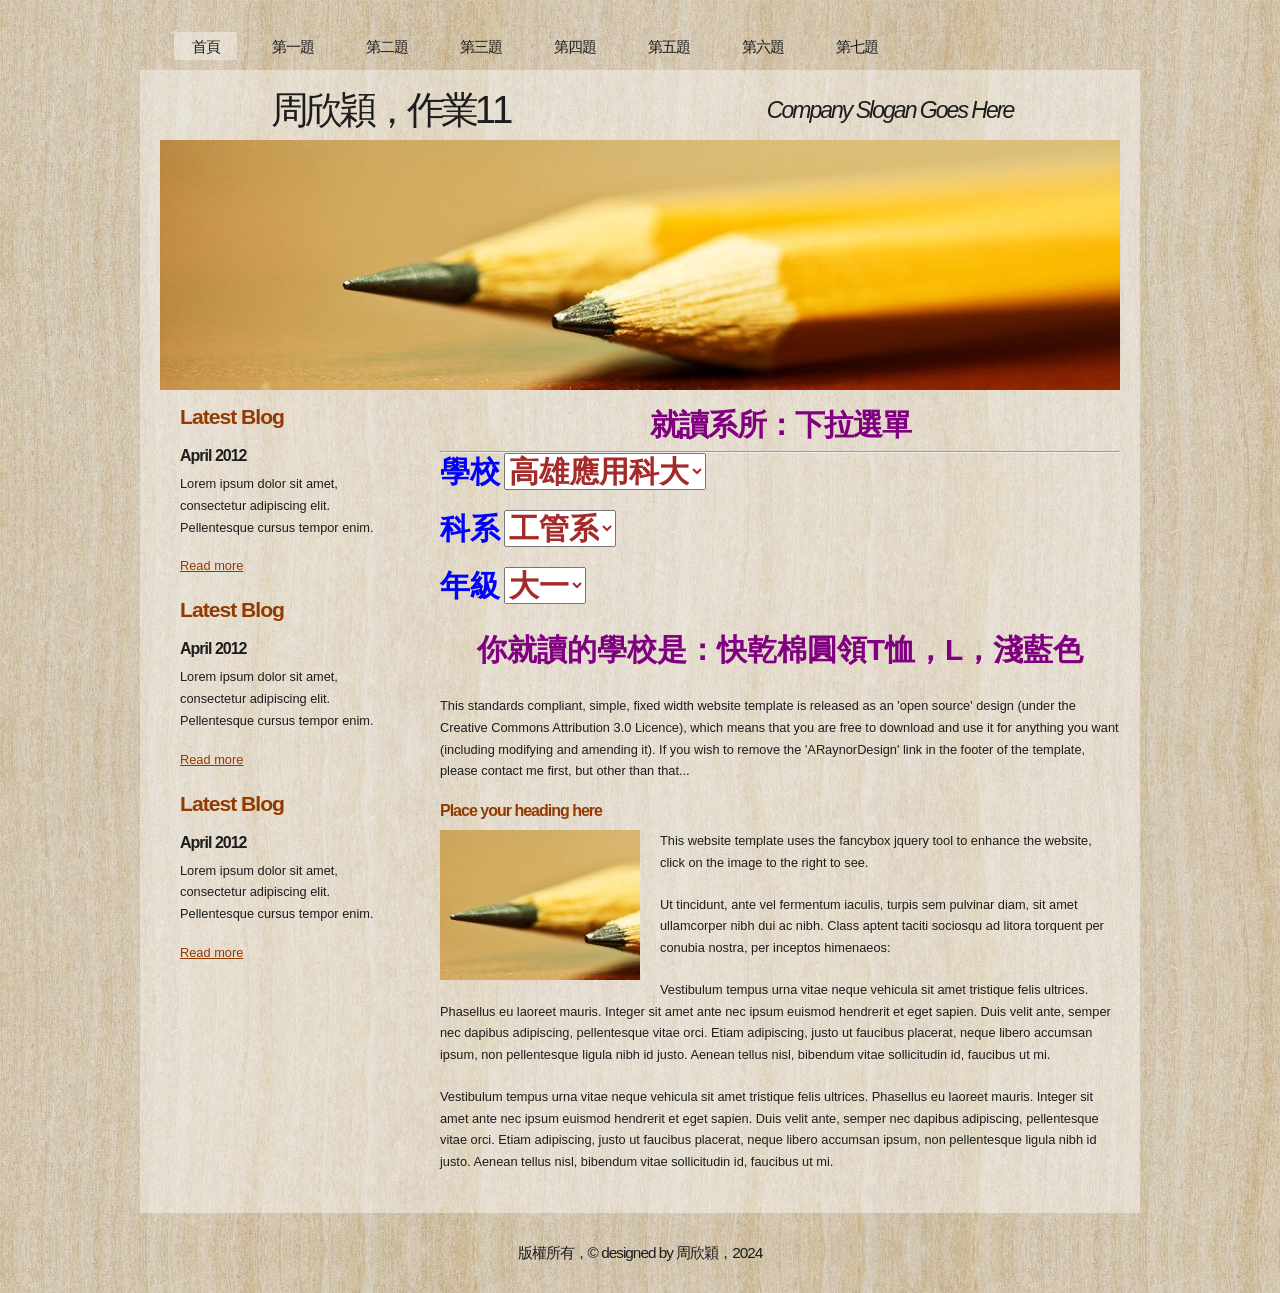
==== a7.html @ 909b7694 "Add files via upload" ====
<!DOCTYPE html PUBLIC "-//W3C//DTD XHTML 1.1//EN" "http://www.w3.org/TR/xhtml11/DTD/xhtml11.dtd">
<html xmlns="http://www.w3.org/1999/xhtml" xml:lang="en">

<head>
  <title>110570043周欣穎</title>
  <meta name="description" content="free website template" />
  <meta name="keywords" content="enter your keywords here" />
  <meta http-equiv="content-type" content="text/html; charset=utf-8" />
  <link rel="stylesheet" type="text/css" href="css/style.css" />
  <link rel="stylesheet" type="text/css" href="mystyle.css" />
  <script type="text/javascript" src="js/jquery.min.js"></script>
  <script type="text/javascript" src="js/jquery.easing.min.js"></script>
  <script type="text/javascript" src="js/jquery.lavalamp.min.js"></script>
  <script type="text/javascript">
    $(function() {
      $("#lava_menu").lavaLamp({
        fx: "backout",
        speed: 700
      });
    });
  </script>
    <script type="text/javascript" src="js/jquery.nivo.slider.pack.js"></script>
    <script type="text/javascript">
    $(window).load(function() {
        $('#slider').nivoSlider();
    });
    </script>
    <script>
      function show()
      {
        a1=s1.value
        a2=s2.value
        a3=s3.value
        document.getElementById("p1").innerHTML="你所就讀的學校是" + a1 + "，科系是"+a2+"，年級是"+a3
        


      }
    </script>


</head>

<body>
  <div id="main">	
	<div id="menubar">
      <ul class="lavaLampWithImage" id="lava_menu">
        <li class="current"><a href="index.html">首頁</a></li>
        <li><a href="a1.html">第一題</a></li>
        <li><a href="a2.html">第二題</a></li>
        <li><a href="a3.html">第三題</a></li>
        <li><a href="a4.html">第四題</a></li>
        <li><a href="a5.html">第五題</a></li>
        <li><a href="a6.html">第六題</a></li>
        <li><a href="a7.html">第七題</a></li>
      </ul>
	</div><!--close menubar-->	    
	<div id="site_content">        	  
	  <div id="header"> 
        <div id="header_name"> 	  
          <h1>周欣穎，作業11 <span></span></h1>
        </div><!--close header_name-->	
        <div id="header_slogan"> 		
	      <h2>Company Slogan Goes Here</h2>
		 </div><!--close header_slogan-->	
      </div><!--close header-->	
	  <div id="banner_image">
	    <div id="slider-wrapper">        
          <div id="slider" class="nivoSlider">
            <img src="images/slide1.jpg" alt="" />
            <img src="images/slide2.jpg" alt="" />
		  </div>
		</div><!--close slider-wrapper-->
	  </div><!--close banner_image-->			  
      <div id="content">
        <div class="content_item">
          <h1 class="s1">就讀系所：下拉選單</h1>
          <hr>
          <p >
            <label class="s3">學校</label>
            <select class="s4" onchange="show()" id="s1">
              <option>高雄應用科大</option>
              <option>台北科技大學</option>
              <option>台灣科技大學</option>
              <option>雲林科技大學</option>
            </select>

          </p>
          <p >
            <label class="s3">科系</label>
            <select class="s4" onchange="show()" id="s2">
              <option>工管系</option>
              <option>企管系</option>
              <option>經管系</option>
              <option>資管系</option>
            </select>

          </p>
          <p>
            <label class="s3">年級</label>
            <select class="s4" onchange="show()" id="s3">
              <option>大一</option>
              <option>大二</option>
              <option>大三</option>
              <option>大四</option>
            </select>

          </p>
          <p class="s1" id="p1">
            你就讀的學校是：快乾棉圓領T恤，L，淺藍色

          </p>






          <p>This standards compliant, simple, fixed width website template is released as an 'open source' design (under the Creative Commons Attribution 3.0 Licence), which means that you are free to download and use it for anything you want (including modifying and amending it). If you wish to remove the 'ARaynorDesign' link in the footer of the template, please contact me first, but other than that...</p>
          <h3>Place your heading here</h3>
          <div style="width:200px; float:left; padding: 0px 20px 10px 0px;"><img alt="image" src="images/image.jpg" /></div>
          <p>This website template uses the fancybox jquery tool to enhance the website, click on the image to the right to see. </p>
          <p>Ut tincidunt, ante vel fermentum iaculis, turpis sem pulvinar diam, sit amet ullamcorper nibh dui ac nibh. Class aptent taciti sociosqu ad litora torquent per conubia nostra, per inceptos himenaeos:</p>
          <p>Vestibulum tempus urna vitae neque vehicula sit amet tristique felis ultrices. Phasellus eu laoreet mauris. Integer sit amet ante nec ipsum euismod hendrerit et eget sapien. Duis velit ante, semper nec dapibus adipiscing, pellentesque vitae orci. Etiam adipiscing, justo ut faucibus placerat, neque libero accumsan ipsum, non pellentesque ligula nibh id justo. Aenean tellus nisl, bibendum vitae sollicitudin id, faucibus ut mi.</p>
          <p>Vestibulum tempus urna vitae neque vehicula sit amet tristique felis ultrices. Phasellus eu laoreet mauris. Integer sit amet ante nec ipsum euismod hendrerit et eget sapien. Duis velit ante, semper nec dapibus adipiscing, pellentesque vitae orci. Etiam adipiscing, justo ut faucibus placerat, neque libero accumsan ipsum, non pellentesque ligula nibh id justo. Aenean tellus nisl, bibendum vitae sollicitudin id, faucibus ut mi.</p>
		</div><!--close content_item-->	
	      
		<div class="sidebar_container">   		  
		  <div class="sidebar">
            <div class="sidebar_item">
                <h2>Latest Blog</h2>
			    <h4>April 2012</h4>
                <p>Lorem ipsum dolor sit amet, consectetur adipiscing elit. Pellentesque cursus tempor enim.</p>
		          <a href="#">Read more</a>
              </div><!--close sidebar_item--> 
          </div><!--close sidebar-->     		
		  <div class="sidebar">
            <div class="sidebar_item">
              <h2>Latest Blog</h2>
		  	  <h4>April 2012</h4>
              <p>Lorem ipsum dolor sit amet, consectetur adipiscing elit. Pellentesque cursus tempor enim.</p>
		        <a href="#">Read more</a>
            </div><!--close sidebar_item--> 
          </div><!--close sidebar-->  
		  <div class="sidebar">
            <div class="sidebar_item">
              <h2>Latest Blog</h2>
			  <h4>April 2012</h4>
              <p>Lorem ipsum dolor sit amet, consectetur adipiscing elit. Pellentesque cursus tempor enim.</p>
		        <a href="#">Read more</a>
            </div><!--close sidebar_item--> 
          </div><!--close sidebar-->  
        </div><!--close sidebar_container-->	
       <br style="clear:both;" />
      </div><!--close content-->	
    </div><!--close site_content-->	
    <div id="footer">  
	  <div id="footer_content">
        版權所有，&copy; designed by 周欣穎，2024


      </div><!--close footer_content-->	
    </div><!--close footer-->	
  </div><!--close main-->	
</body>
</html>
---- css/style.css ----
html
{ height: 100%;}

*
{ margin: 0;
  padding: 0;}

body
{ font: normal .80em arial, sans-serif;
  background: transparent url(../images/background.jpg) repeat;
  color: #1D1D1D;}

p
{ padding: 0 0 20px 0;
  line-height: 1.7em;}
  
img
{ border: 0;}

h1, h2, h3, h4, h5, h6 
{ font: bold 175% arial, sans-serif;
  color: #933A00;
  letter-spacing: -1px;
  margin: 0 0 5px 0;
  padding: 15px 0 0 0;}

h2
{ font: bold 165% arial, sans-serif;
  padding-bottom: 10px;}

h3
{ font: bold 125% arial, sans-serif;
  padding: 0 0 5px 0;
  color: #933A00;}

h4, h5, h6
{ margin: 0;
  padding: 0 0 5px 0;
  font: bold 110% arial, sans-serif;
  color: #1D1D1D;
  line-height: 1.5em;}

h5, h6
{ font: italic 95% arial, sans-serif;
  color: #1D1D1D;
  padding-bottom: 15px;}

h6
{ color: #362C20;}

a, a:hover
{ background: transparent;
  outline: none;
  text-decoration: underline;
  color: #5D5D5D;}

a:hover
{ text-decoration: underline;
  color: #1D1D1D;}

ul
{ margin: 2px 0 22px 17px;}

ul li
{ margin: 2px 0 15px 17px;}

ol
{ margin: 8px 0 22px 20px;}

ol li
{ margin: 0 0 11px 0;}

#main, #header, #banner, #menubar, #site_content, #footer, #contact, #footer_content
{ margin-left: auto; 
  margin-right: auto;}

#header
{ width: 1000px;
  height: 70px;
  background: transparent;
  text-align: center;}

#header_name
{ width: 500px;
  float: left;}  
 
#header H1
{ width: 500px;
  font: normal 300% arial, sans-serif;
  color: #1D1D1D;
  letter-spacing: -4px;
  background: transparent;}

span
{ color: #933A00;}

#header_slogan
{ width: 500px;
  float: right;
  padding-top: 12px;}  
  
#header H2
{ width: 500px;
  font: italic 180% arial, sans-serif;
  color: #1D1D1D;
  letter-spacing: -2px;
  background: transparent;}

#menubar
{ width: 1000px;
  height: 50px;
  text-align: center; 
  margin-top: 20px;
  color: #000;
  background: transparent;} 
  
#contact{
  width: 230px;
  float: left;
  height: 40px;
  background: transparent;
  padding: 10px 0 10px 20px;
}

#site_content
{ width: 1000px;
  overflow: hidden;
  background: transparent url(../images/transparent.png) repeat;}  
  
#banner_image {
    margin: 0 auto;
	width: 960px;
}
#slider-wrapper {
    height: 250px;
	background: transparent;
	width: 960px;
}
#slider {
    background: url("../images/loading.gif") no-repeat scroll 50% 50% transparent;
    height: 250px;
    position: relative;
    width: 960px;
}
#slider img {
    display: none;
    left: 0;
    position: absolute;
    top: 0;
}
#slider a {
    border: 0 none;
    display: block;
}
.nivoSlider {
    position: relative;
}
.nivoSlider img {
    left: 0;
    position: absolute;
    top: 0;
}
.nivoSlider a.nivo-imageLink {
    border: 0 none;
    display: none;
    height: 100%;
    left: 0;
    margin: 0;
    padding: 0;
    position: absolute;
    top: 0;
    width: 100%;
    z-index: 6;
}
.nivo-slice {
    display: block;
    height: 100%;
    position: absolute;
    z-index: 5;
}
.nivo-box {
    display: block;
    position: absolute;
    z-index: 5;
}
.nivo-caption {
    background: none repeat scroll 0 0 #000000;
    bottom: 0;
    color: #FFFFFF;
    font-family: arial;
    left: 0;
    position: absolute;
    text-transform: uppercase;
    width: 100%;
    z-index: 8;
}
.nivo-caption p {
    margin: 0;
    padding: 5px;
}
.nivo-caption a {
    color: red;
    display: inline !important;
    text-decoration: none;
}
.nivo-caption a:hover {
    color: blue;
    text-decoration: underline;
}
.nivo-html-caption {
    display: none;
}
.nivo-directionNav a {
    background: url("../images/arrows.png") no-repeat scroll 0 0 transparent;
    cursor: pointer;
    display: block;
    height: 30px;
    position: absolute;
    text-indent: -9999px;
    top: 45%;
    width: 30px;
    z-index: 9;
}
a.nivo-prevNav {
    left: 15px;
}
a.nivo-nextNav {
    background-position: -30px 50%;
    right: 15px;
}
.nivo-controlNav {
    bottom: -30px;
    left: 50%;
    margin-left: -40px;
    position: absolute;
}
.nivo-controlNav a {
    cursor: pointer;
    float: left;
    height: 22px;
    margin-top: 250px;
    position: relative;
    text-indent: -9999px;
    width: 22px;
    z-index: 9;
}
.nivo-controlNav a.active {
    background-position: 0 -22px;
}

.sidebar_container
{ float: left;
  width: 260px;
  margin: 0px 0 20px 0;}

.sidebar
{ float: right;
  width: 240px;
  padding-left: 10px;
  margin-bottom: 10px;}

.sidebar_item
{ font: normal 100% arial, sans-serif;
  padding: 0 15px 0 0;
  width: 201px;}

.sidebar h2
{ color: #933A00;}  
  
.sidebar h4
{ font-size: 125%;
  color: #1D1D1D;}

.sidebar p
{ color: #1D1D1D;}

.sidebar a
{ color: #933A00;}

.sidebar a:hover
{ text-decoration: none;}

.sidebar ul li, .sidebar ul li.selected
{ list-style: none; 
  margin: 15px 0;
  padding: 0;}

.sidebar li.selected, .sidebar li:hover
{ color: #5D5D5D;
  text-decoration: none;} 

#content
{ text-align: left;
  width: 960px;
  padding: 0;
  margin: 0 0 0 20px;
  float: left;}

.content_item
{ width: 680px;
  margin: 0 0 20px 20px;
  float: right;}

.content_image
{ width: 250px;
  padding: 0px 20px 20px 0px;
  float: left;}
  
.container_header
{ margin-top: 20px;
  height: 15px;
  margin-top: -130px;
  width: 920px;
  background: transparent url(../images/container_header.png) repeat-x top;}  
  
#footer
{ padding: 0 20px 0 20px;
  background: transparent;}
  
#footer_content
{ width: 920px;
  font: normal 120% arial, sans-serif;
  letter-spacing: -1px;
  height: 45px;
  padding: 30px 0 5px 0;
  text-align: center; 
  background: transparent;
  color: #1D1D1D;}

#footer a, #footer a:hover
{ color: #1D1D1D;
  text-decoration: underline;}

#footer a:hover
{ text-decoration: none;}

ul.links
{ margin: 0;}

ul.links li
{ list-style: none;
  padding: 8px 0;}

ul.links li a, ul.links li a:hover
{ padding: 0 0 0 28px;
  background: transparent url(../images/page.png) no-repeat left center;
  color: #06C4E6;
  text-decoration: underline;} 

ul.links li a:hover
{ color: #5D5D5D;
  text-decoration: none;} 
  
/* from here: http://www.gmarwaha.com/blog/2007/08/23/lavalamp-for-jquery-lovers */
.lavaLampWithImage {
  position: relative;
  height: 30px;
  padding: 10px 0px 5px 0;
  overflow: hidden;
  float: left;
  margin: 0 0px 0 0;
  width: 1000px;
}

.lavaLampWithImage li {
  float: left;
  list-style: none;
}

.lavaLampWithImage li.back {
  background: transparent url(../images/transparent.png) repeat;
  height: 28px;
  z-index: 8;
  position: absolute;
}

.lavaLampWithImage li a {
  font: normal 120% arial, sans-serif;
  text-decoration: none;
  color: #1D1D1D;
  letter-spacing: -1px;
  z-index: 10;
  display: block;
  float: left;
  height: 60px;
  padding: 5px 0px 0px 35px;
  position: relative;
  overflow: hidden;
}

.lavaLampWithImage li a:hover, .lavaLampWithImage li a:active, .lavaLampWithImage li a:visited {
  border: none;
}
---- mystyle.css ----
.s1
{
    color: purple;
    font-size: 30px;
    font-weight: 900;
    text-align: center;
}

.s2
{
    color: red;
    font-size: 30px;
    font-weight: 900;
    text-align: center;
}

.s3
{
    color: blue;
    font-size: 30px;
    font-weight: 900;
    text-align: left;
}

.s4
{
    color: brown;
    font-size: 30px;
    font-weight: 900;
    text-align: left;
}
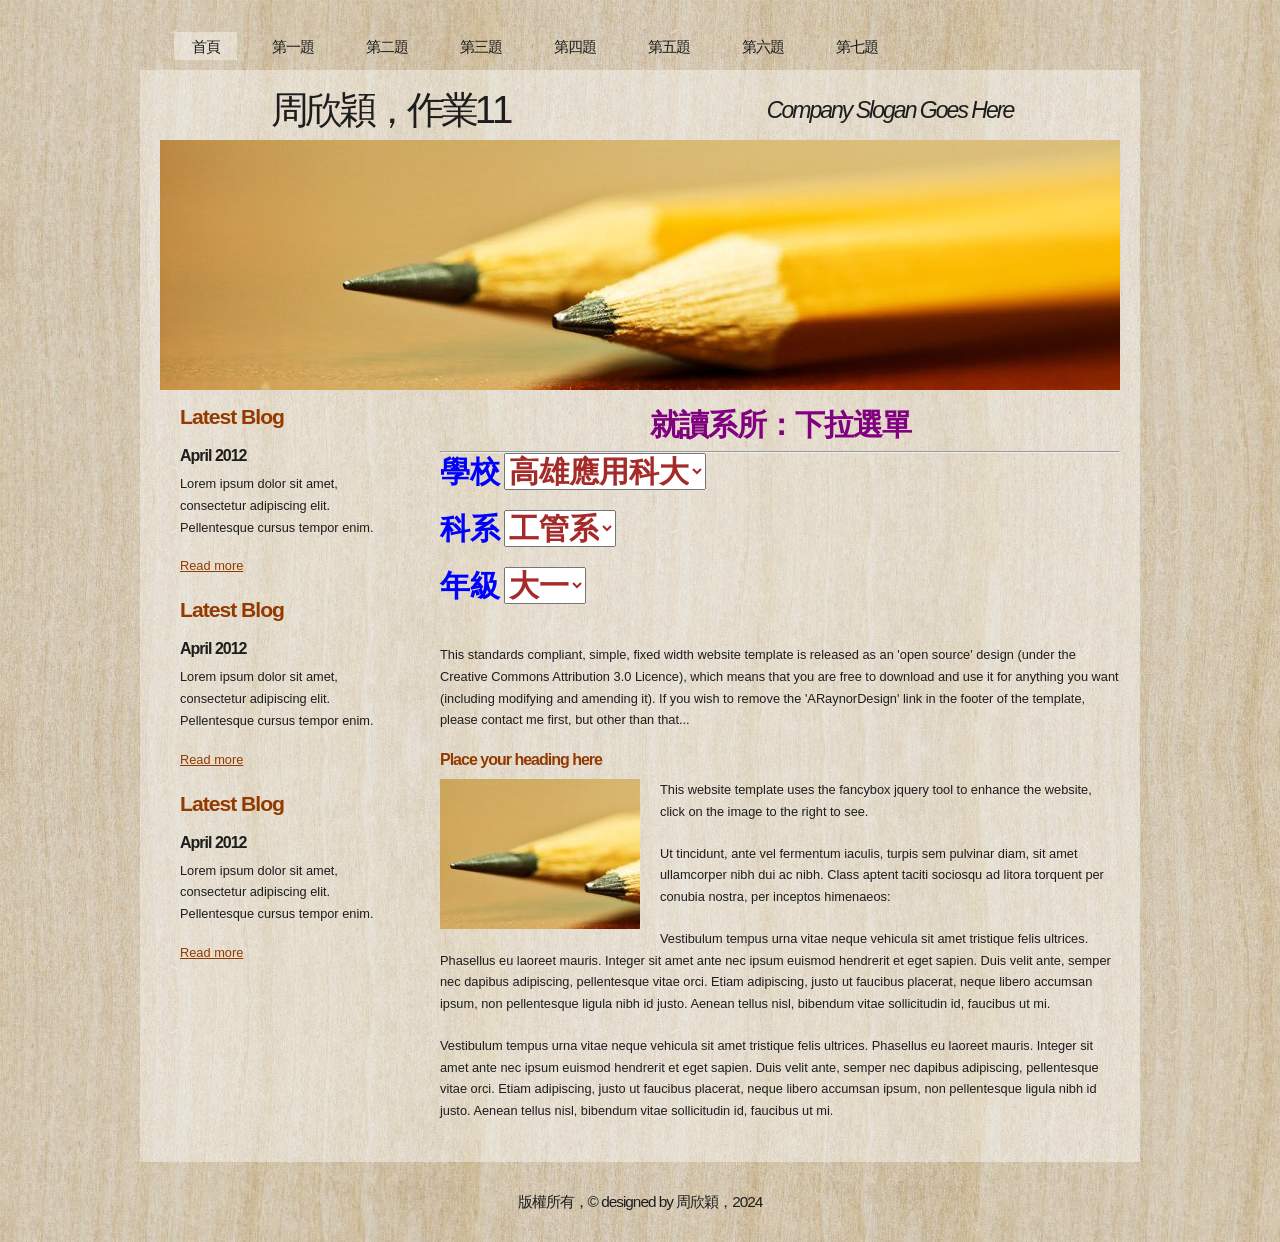
==== commit 2c122f63: "Add files via upload" ====
--- a/a7.html
+++ b/a7.html
@@ -107,7 +107,7 @@
 
           </p>
           <p class="s1" id="p1">
-            你就讀的學校是：快乾棉圓領T恤，L，淺藍色
+            
 
           </p>
 
